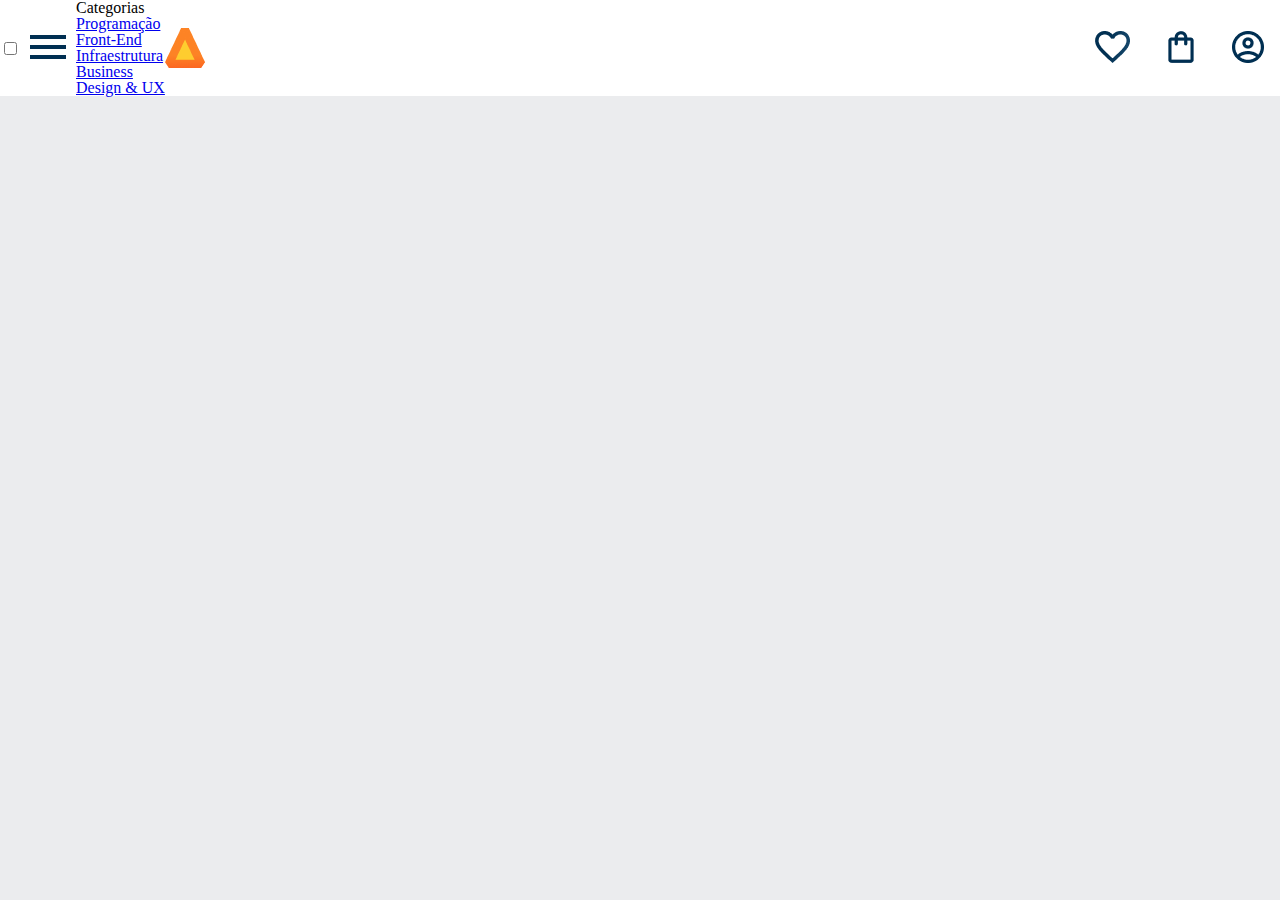
==== AluraBooks2B-main/index.html @ 96117658 "Add files via upload" ====
<!DOCTYPE html>
<html lang="pt-br">

<head>
    <meta charset="UTF-8">
    <meta name="viewport" content="width=device-width, initial-scale=1.0">
    <title>Alura Books</title>
    <link rel="stylesheet" href="style.css">
    <link rel="stylesheet" href="reset.css">
</head>

<body>
    <header class="cabecalho">
        <div class="container">
            <input type="checkbox" id="menu" class="container-botao">
            <label for="menu">
                <span class="cabecalho-menu-hamburguer container-imagem"></span>
            </label>
            <ul class="lista-menu">
                <li class="lista-menu-titulo">Categorias</li>
                <li class="lista-item">
                    <a href="#" class="lista-menu-link">Programação</a>
                </li>
                <li class="lista-item">
                    <a href="#" class="lista-menu-link">Front-End</a>
                </li>
                <li class="lista-item">
                    <a href="#" class="lista-menu-link">Infraestrutura</a>
                </li>
                <li class="lista-item">
                    <a href="#" class="lista-menu-link">Business</a>
                </li>
                <li class="lista-item">
                    <a href="#" class="lista-menu-link">Design & UX</a>
                </li>
            </ul>
            <img src="img/Logo.png" alt="Logo da AluraBooks">
        </div>
        <div class="container">
            <a href="#"><img src="img/Favoritos.png" alt="Meus favoritos" class="container-imagem"></a>
            <a href="#"><img src="img/Sacola.png" alt="Carrinho de compras" class="container-imagem"></a>
            <a href="#"><img src="img/Perfil.png" alt="Meu perfil" class="container-imagem"></a>
        </div>
    </header>
</body>

</html>
---- AluraBooks2B-main/style.css ----
@import url("styles/header.css");

:root{
    --cor-de-fundo: #EBECEE;
    --branco: #FFFFFF;
}

body{
    background-color: var(--cor-de-fundo);
}
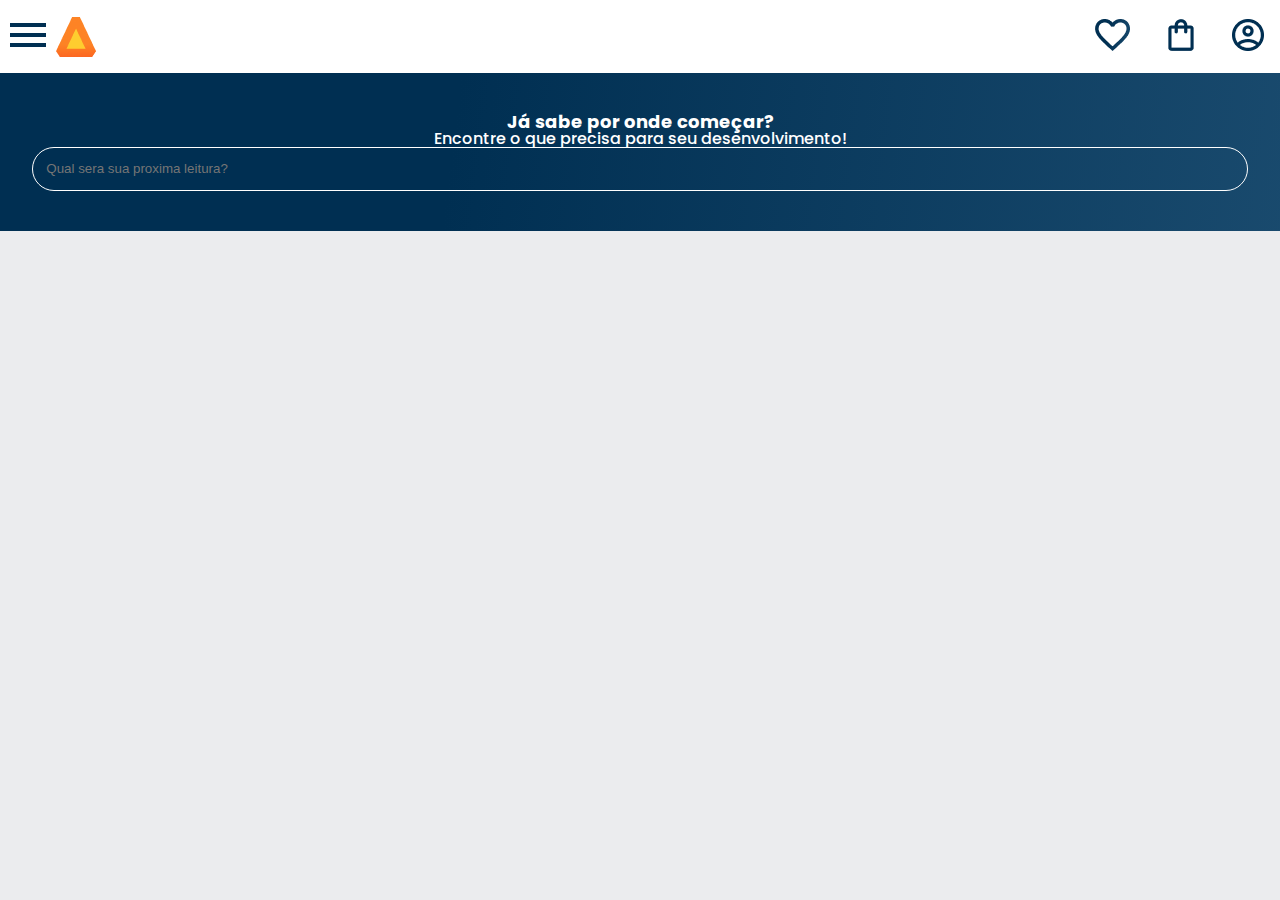
==== commit b05b9a19: "Add files via upload" ====
--- a/AluraBooks2B-main/index.html
+++ b/AluraBooks2B-main/index.html
@@ -5,8 +5,11 @@
     <meta charset="UTF-8">
     <meta name="viewport" content="width=device-width, initial-scale=1.0">
     <title>Alura Books</title>
+    <link rel="stylesheet" href="reset.css">
+    <link rel="preconnect" href="https://fonts.googleapis.com">
+<link rel="preconnect" href="https://fonts.gstatic.com" crossorigin>
+<link href="https://fonts.googleapis.com/css2?family=Poppins:ital,wght@0,100;0,200;0,300;0,400;0,500;0,600;0,700;0,800;0,900;1,100;1,200;1,300;1,400;1,500;1,600;1,700;1,800;1,900&display=swap" rel="stylesheet">
     <link rel="stylesheet" href="style.css">
-    <link rel="stylesheet" href="reset.css">
 </head>
 
 <body>
@@ -42,6 +45,11 @@
             <a href="#"><img src="img/Perfil.png" alt="Meu perfil" class="container-imagem"></a>
         </div>
     </header>
+    <section class="banner">
+        <h2 class="banner-titulo">Já sabe por onde começar?</h2>
+        <p class="banner-texto">Encontre o que precisa para seu desenvolvimento!</p>
+        <input type="search" class="banner-pesquisa" placeholder="Qual sera sua proxima leitura?">
+    </section>
 </body>
 
 </html>--- a/AluraBooks2B-main/style.css
+++ b/AluraBooks2B-main/style.css
@@ -1,10 +1,17 @@
 @import url("styles/header.css");
+@import url("styles/banner.css");
 
 :root{
     --cor-de-fundo: #EBECEE;
     --branco: #FFFFFF;
+    --laranja: #EB9B00;
+    --azul-degrade: linear-gradient(97.54deg,#002F52 35.49%,#326589 165.37%);
+    --fonte-principal:"poppins";
 }
 
 body{
     background-color: var(--cor-de-fundo);
+    font-family: var(--fonte-principal);
+    font-size:  16px;
+    font-weight: 400;
 }
